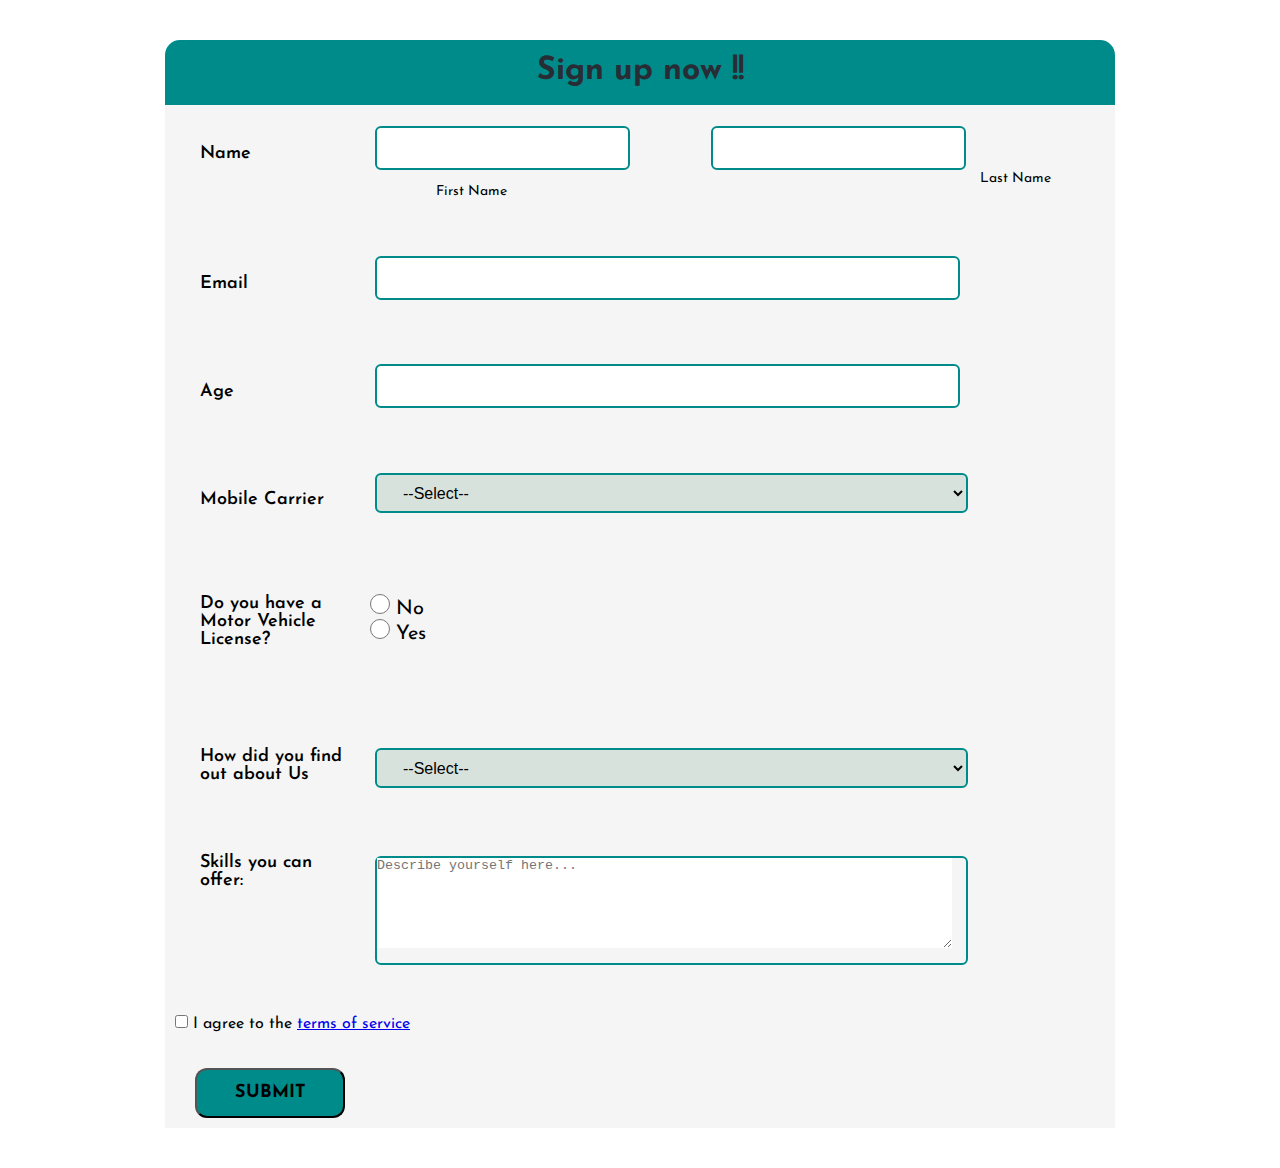
==== index.html @ f364d5e8 "first commit" ====
<!DOCTYPE html>

<html>

<head>
    <meta charset="utf-8">
    <title>Signup Form</title>
    <link href="styles/mystyles.css" type="text/css" rel="stylesheet">
    <link href="https://fonts.googleapis.com/css2?family=Josefin+Sans&display=swap" rel="stylesheet">

   
</head>

<body>
    <div class="regform">
    <h1>Sign up now !!</h1></div>
    <div class="main">

        <form action="thankyou.html" autocomplete="on">
            <div id="name">   
                <h2 class="name">Name </h2>    
                <input class="firstname" type="text" name="firstname" required>
                <label class="firstlabel">First Name</label>
                <input class="lastname" type="text" name="lastname" required><br><br>
                <label class="lastlabel">Last Name</label>
                </div> 

        <h2 class="name">Email</h2>
        <input class="email" type="email" name="email" required><br><br>

        <h2 class="name">Age</h2>
        <input class="age" type="number" name="age" required min="18"><br><br>
        
        <h2 class="name">Mobile Carrier</h2>
        <select class="select-css" name="mobilecarrier" required>
            <option disabled="disabled" selected="selected">--Select--</option>
            <option>Idea</option>
            <option>Jio</option>
            <option>Airtel</option>
            
        </select><br><br>

        <h2 id="license" class="name">Do you have a Motor Vehicle License?</h2>
            <div class="vehicle">
                <input type="radio" id="no" name="License" value="No" required>
                <label for="no">No</label>

                <div>
                    <input type="radio" id="yes" name="License" value="Yes" required>
                    <label for="yes">Yes</label>

                        <div class="reveal-if-active">
                            <h2 class="name">Type of Vehicle</h2>
                            <select class="select-css-tov" name="tov" required>
                                <option disabled="disabled" selected="selected">--Select--</option>
                                <option>4 wheeler</option>
                                <option>2 wheeler (with gear)</option>
                                <option>2 wheeler (without gear)</option>
                                <option>Heavy Vehicle</option>
                            
                            </select>
                        </div>
                </div>
            </div>

        <h2 class="name">How did you find out about Us</h2>
        <select class="select-css" name="find" required>
            <option disabled="disabled" selected="selected">--Select--</option>
            <option>Friends</option>
            <option>News</option>
            <option>Online</option>
            <option>Social Media</option>
                
        </select><br>
            
        
        <h2 class="name">Skills you can offer: </h2>
            <br>
            <div class="skills">
                <textarea rows = "6" cols = "70" name = "skills description" placeholder="Describe yourself here..."></textarea><br>
            </div>
            

            
        <input type="checkbox" id="tnc" name="tnc" value="yes" required>
        <label for="tnc"> I agree to the <a href="terms.html">terms of service</a> </label><br><br>
     
        <button type="submit">SUBMIT</button>

    </form>
    </div>

    <script src="scripts/myscripts.js"></script>
</body>

</html>
---- styles/mystyles.css ----
*{
    margin: 0;
    padding: 0;}

body{

    background-position: center;
    
    background-size: cover;
    font-family: 'Josefin Sans', sans-serif;
    margin-top: 40px;
    margin-bottom: 40px;
    

}

h1{
    width: 950px;
    height: 40px;
    color: #282C35;
    margin: auto;
    padding: 15px 0px 10px 0px;
    text-align: center;
    border-radius: 15px 15px 0px 0px;
    background-color:  #008B8B;
    
}

.main{
    width: 950px;
    margin: auto;
    background-color:#F5F5F5 ;
}


    form{
        padding: 10px;
    }


#name{
    width: 100%;
    height: 100px;
}    

.name{
    margin-left: 25px;
    margin-top: 30px;
    width: 150px;
    font-size: 18px;
    font-weight: 600;

}


.firstname{
    position: relative;
    left: 200px;
    top: -37px;
    line-height: 40px;
    border-radius: 6px;
    padding: 0 22px;
    font-size: 16px;
    border: 2px solid #008B8B;
}

.lastname{
    position: relative;
    left: 200px;
    top: -37px;
    line-height: 40px;
    border-radius: 6px;
    padding: 0 22px;
    font-size: 16px;
    border: 2px solid #008B8B;

}

.firstlabel{
    position: relative;
    text-transform: capitalize;
    font-size: 14px;
    left: 1px;
    top: 5px;
}

.lastlabel{
    position: absolute;
    text-transform: capitalize;
    font-size: 14px;
    left: 980px;
    top: 171px;
}

.age,.email{
    position: relative;
    left: 200px;
    top: -37px;
    line-height: 40px;
    width: 537px;
    border-radius: 6px;
    padding: 0 22px;
    font-size: 16px;
    border: 2px solid #008B8B;
}

.vehicle{
    display: inline-block;
    padding-right: 70px;
    font-size: 20px;
    margin-left: 25px;
    margin-top: 15px;
    position:relative;
    left: 170px;
    top: -70px;
    
}

    .vehicle input{
        width: 20px;
        height: 20px;
        border-radius: 50%;
        cursor: pointer;
        outline-color: #008B8B;
    }

.reveal-if-active {
    opacity: 0;
    max-height: 0;
    overflow: hidden;
}

input[type="radio"]:checked ~ .reveal-if-active,
input[type="checkbox"]:checked ~ .reveal-if-active {
  opacity: 1;
  max-height: 100px; /* little bit of a magic number :( */
  overflow: visible;
}

.select-css{
    position: relative;
    left: 200px;
    top: -36px;
    line-height: 40px;
    width: 593px;
    height: 40px;
    border-radius: 6px;
    padding: 0 22px;
    font-size: 16px;
    outline: none;
    overflow: hidden;
    background-color:#d8e2dc;
    border: 2px solid #008B8B;
}
    .select-css option{
        font-size: 16px;
    }

.select-css-tov{
        position: relative;
        left: 200px;
        top: -36px;
        line-height: 40px;
        width: 400px;
        height: 40px;
        border-radius: 6px;
        padding: 0 22px;
        font-size: 16px;
        outline: none;
        overflow: hidden;
        background-color:#d8e2dc;
        border: 2px solid #008B8B;
}
    .select-css option{
            font-size: 16px;
            font-family:'Josefin Sans', sans-serif;
            font-weight: 300;
        }

.skills{
    position: relative;
    left: 200px;
    top: -50px;
    line-height: 40px;
    width: 593px;
    border-radius: 6px;
    outline-color: #F5F5F5 ;
    border: 2px solid #008B8B;
    padding: 0px 0px 0px 0px;
    font-size: 16px;
    height: 109px;
    box-sizing: border-box;
}
    .skills textarea{
        border: none;
    }
button{
    background-color: #008B8B;
    display: block;
    margin: 20px 0px 0px 20px;
    text-align: center;
    border-radius: 12px;
    outline:none;
    cursor: pointer;
    transition: 0.25px;
    height:50px;
    width: 150px;
    text-align: center;
    font-family:'Josefin Sans', sans-serif;
    font-weight: 800;
    font-size: 18px;
    

}
    button:hover{
        background-color: #D0ECE7;

    }
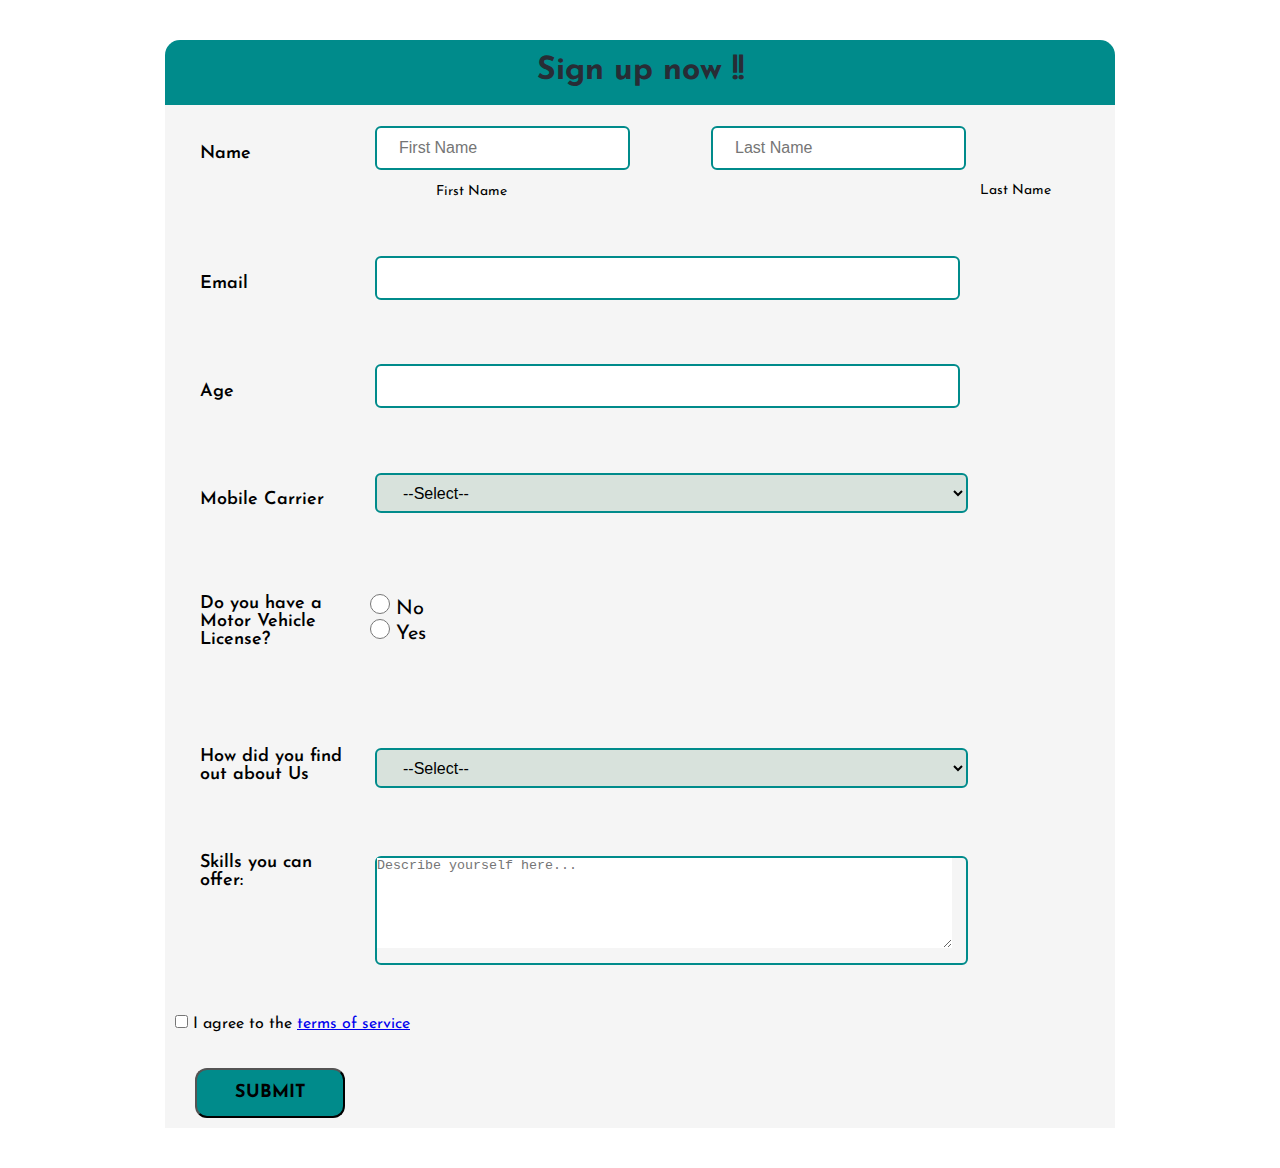
==== commit ab67f8a1: "added placeholders for first name and last name" ====
--- a/index.html
+++ b/index.html
@@ -19,10 +19,10 @@
         <form action="thankyou.html" autocomplete="on">
             <div id="name">   
                 <h2 class="name">Name </h2>    
-                <input class="firstname" type="text" name="firstname" required>
-                <label class="firstlabel">First Name</label>
-                <input class="lastname" type="text" name="lastname" required><br><br>
-                <label class="lastlabel">Last Name</label>
+                <input class="firstname" type="text" placeholder="First Name" name="firstname" required>
+                    <label class="firstlabel">First Name</label>
+                <input class="lastname" type="text" placeholder="Last Name" name="lastname" required><br><br>
+                    <label class="lastlabel">Last Name</label>
                 </div> 
 
         <h2 class="name">Email</h2>
@@ -54,6 +54,7 @@
                             <select class="select-css-tov" name="tov" required>
                                 <option disabled="disabled" selected="selected">--Select--</option>
                                 <option>4 wheeler</option>
+                                <option>3 wheeler</option>
                                 <option>2 wheeler (with gear)</option>
                                 <option>2 wheeler (without gear)</option>
                                 <option>Heavy Vehicle</option>
--- a/styles/mystyles.css
+++ b/styles/mystyles.css
@@ -90,7 +90,7 @@
     text-transform: capitalize;
     font-size: 14px;
     left: 980px;
-    top: 171px;
+    top: 183px;
 }
 
 .age,.email{
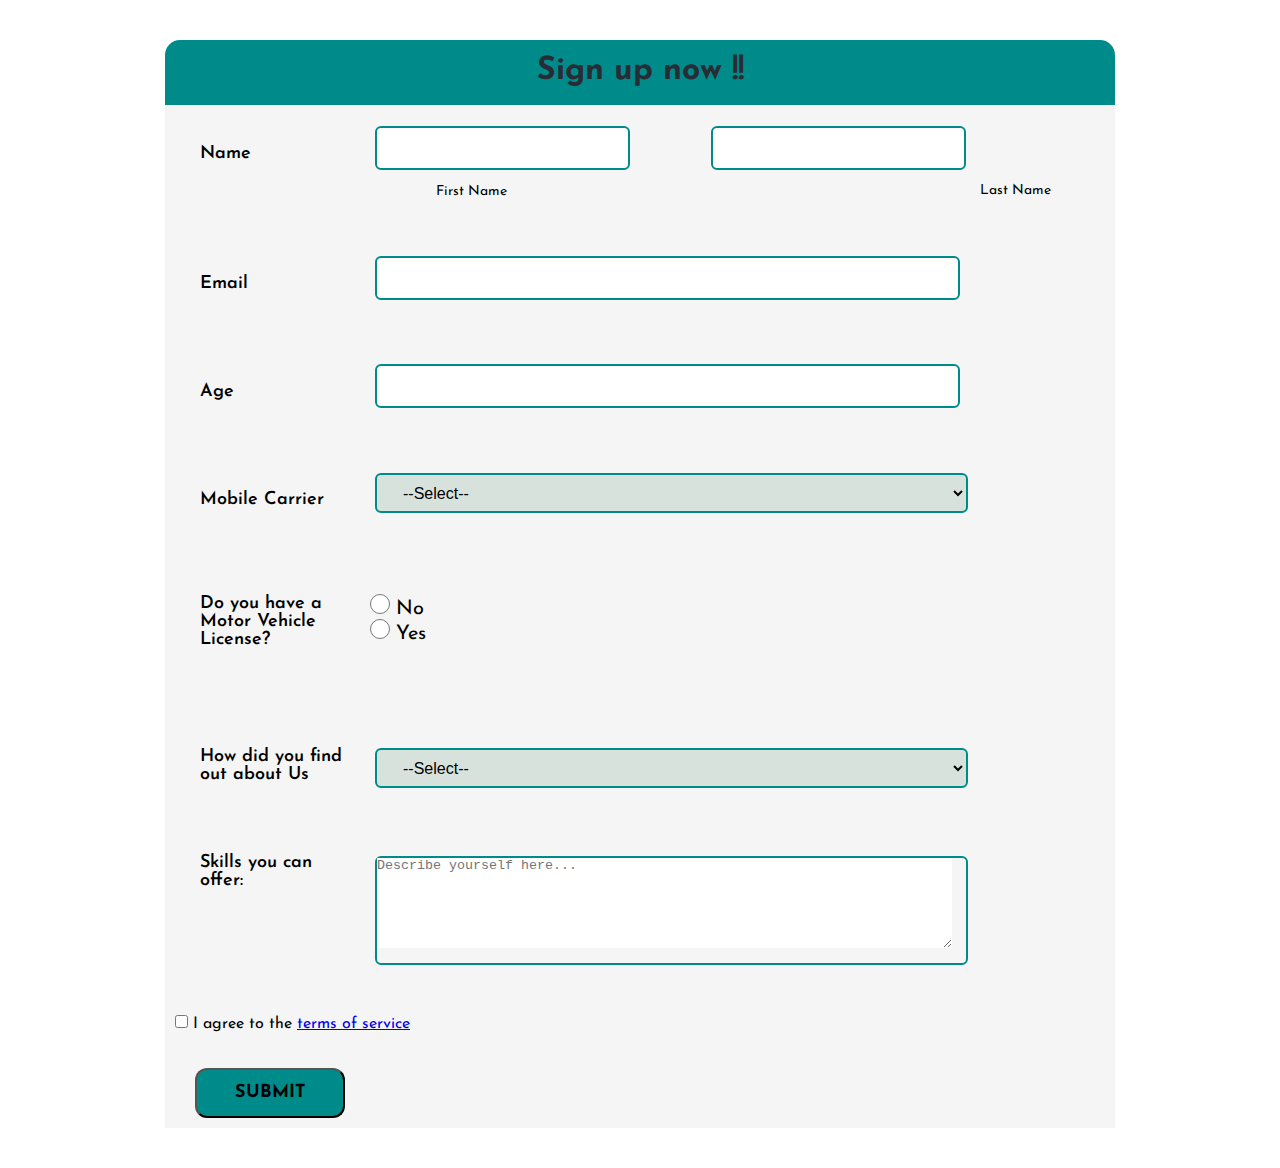
==== commit 4009b1f1: "removed placeholders" ====
--- a/index.html
+++ b/index.html
@@ -19,9 +19,9 @@
         <form action="thankyou.html" autocomplete="on">
             <div id="name">   
                 <h2 class="name">Name </h2>    
-                <input class="firstname" type="text" placeholder="First Name" name="firstname" required>
+                <input class="firstname" type="text"  name="firstname" required>
                     <label class="firstlabel">First Name</label>
-                <input class="lastname" type="text" placeholder="Last Name" name="lastname" required><br><br>
+                <input class="lastname" type="text" name="lastname" required><br><br>
                     <label class="lastlabel">Last Name</label>
                 </div> 
 
--- a/styles/mystyles.css
+++ b/styles/mystyles.css
@@ -6,13 +6,10 @@
 body{
 
     background-position: center;
-    
     background-size: cover;
     font-family: 'Josefin Sans', sans-serif;
     margin-top: 40px;
     margin-bottom: 40px;
-    
-
 }
 
 h1{
@@ -35,6 +32,7 @@
 
 
     form{
+
         padding: 10px;
     }
 
@@ -134,7 +132,7 @@
 input[type="radio"]:checked ~ .reveal-if-active,
 input[type="checkbox"]:checked ~ .reveal-if-active {
   opacity: 1;
-  max-height: 100px; /* little bit of a magic number :( */
+  max-height: 100px; 
   overflow: visible;
 }
 
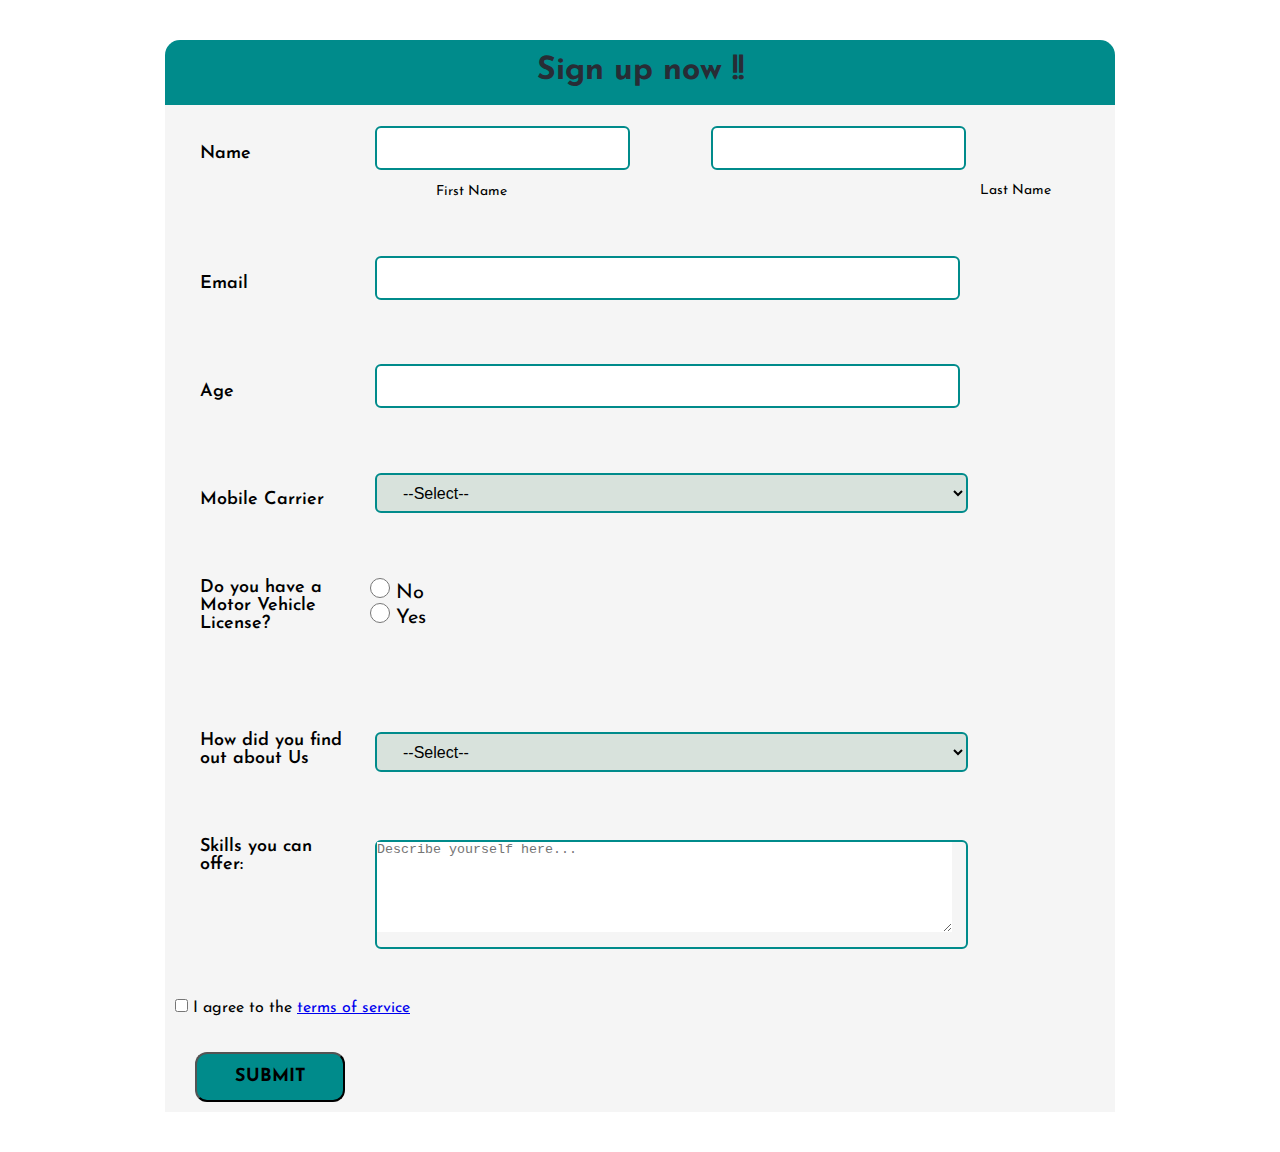
==== commit ad7d2be2: "removed unwanted <br>" ====
--- a/index.html
+++ b/index.html
@@ -38,7 +38,7 @@
             <option>Jio</option>
             <option>Airtel</option>
             
-        </select><br><br>
+        </select>
 
         <h2 id="license" class="name">Do you have a Motor Vehicle License?</h2>
             <div class="vehicle">
